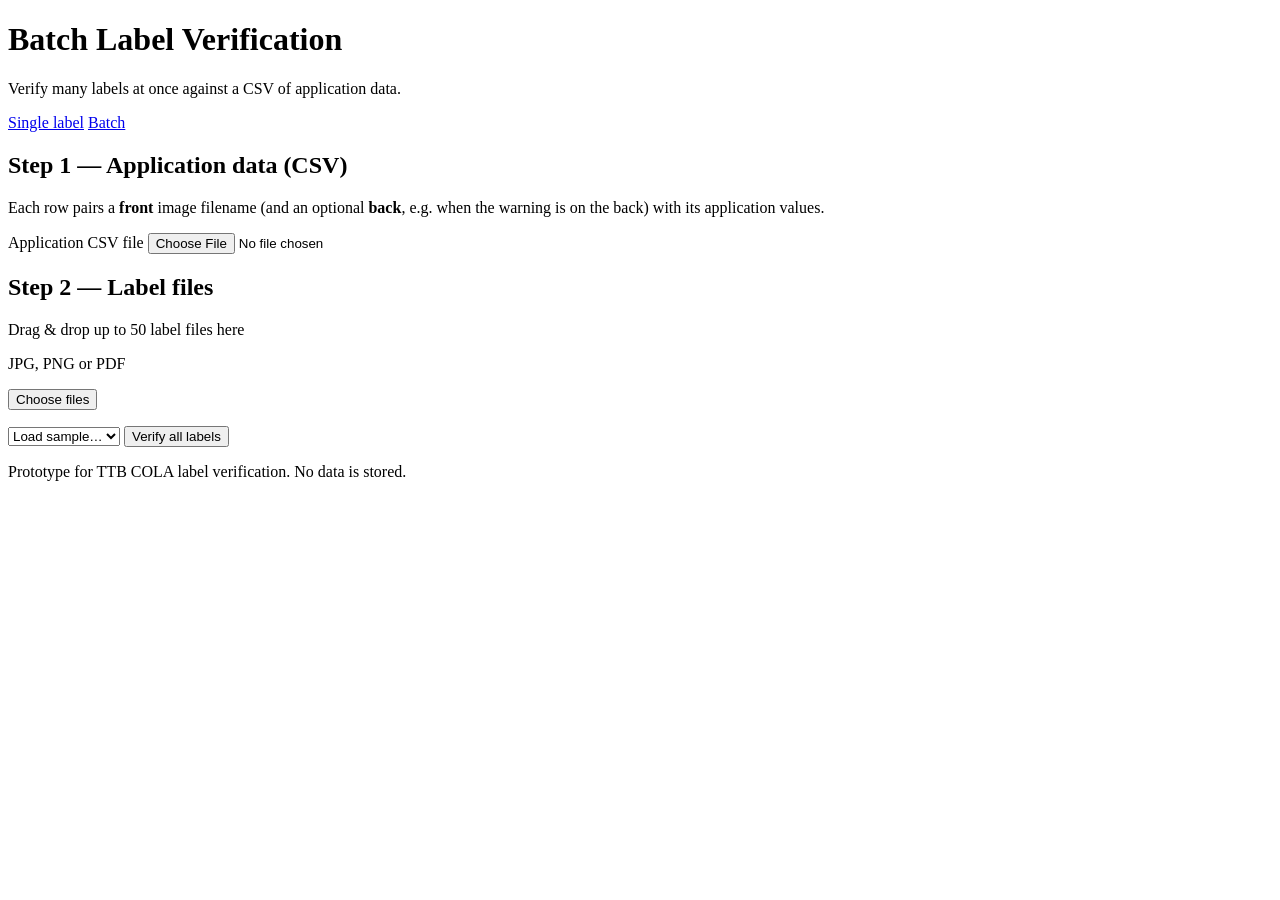
==== app/static/batch.html @ 50c42ef1 "Initial commit Co-Authored-By: Claude Sonnet 4.6 <noreply@anthropic.com>" ====
<!DOCTYPE html>
<html lang="en">
<head>
  <meta charset="utf-8" />
  <meta name="viewport" content="width=device-width, initial-scale=1" />
  <title>TTB Label Verifier — Batch</title>
  <link rel="stylesheet" href="/style.css?v=27" />
</head>
<body>
  <header class="site-header">
    <div class="header-inner">
      <h1>Batch Label Verification</h1>
      <p class="tagline">Verify many labels at once against a CSV of application data.</p>
      <nav class="tabs" aria-label="Verification mode">
        <a href="/" class="tab">Single label</a>
        <a href="/batch.html" class="tab" aria-current="page">Batch</a>
      </nav>
    </div>
  </header>

  <main>
    <section id="batch-upload">
      <h2>Step 1 — Application data (CSV)</h2>
      <p>Each row pairs a <strong>front</strong> image filename (and an optional
         <strong>back</strong>, e.g. when the warning is on the back) with its
         application values.</p>
      <div class="field-row">
        <label for="csv-input">Application CSV file</label>
        <input type="file" id="csv-input" accept=".csv" />
      </div>

      <h2>Step 2 — Label files</h2>
      <div id="batch-dropzone" class="dropzone" tabindex="0" role="button"
           aria-label="Drag and drop label files here, or activate to choose files">
        <p class="dropzone-main">Drag &amp; drop up to 50 label files here</p>
        <p class="dropzone-sub">JPG, PNG or PDF</p>
        <button type="button" id="batch-choose-btn" class="btn btn-secondary">Choose files</button>
        <input type="file" id="batch-files" accept=".jpg,.jpeg,.png,.pdf" multiple hidden />
        <p id="batch-file-count" class="file-name" aria-live="polite"></p>
      </div>

      <div class="actions">
        <select id="batch-sample-select" class="btn btn-secondary sample-select"
                aria-label="Load a sample batch of labels">
          <option value="" selected disabled>Load sample…</option>
          <option value="fixed">Fixed set</option>
          <option value="random">Random set</option>
          <option value="all">All labels</option>
        </select>
        <button type="button" id="batch-start-btn" class="btn btn-primary">Verify all labels</button>
      </div>
      <p id="batch-error" class="error-banner" role="alert" hidden></p>
    </section>

    <section id="batch-progress" hidden>
      <h2>Progress</h2>
      <div id="batch-summary" class="summary"></div>
      <table class="results-table">
        <thead>
          <tr>
            <th scope="col">ID</th>
            <th scope="col">Status</th>
            <th scope="col">Verified</th>
            <th scope="col">Time</th>
          </tr>
        </thead>
        <tbody id="batch-body"></tbody>
      </table>
    </section>
  </main>

  <footer class="site-footer">
    <p>Prototype for TTB COLA label verification. No data is stored.</p>
  </footer>

  <script src="/batch.js?v=29"></script>
</body>
</html>
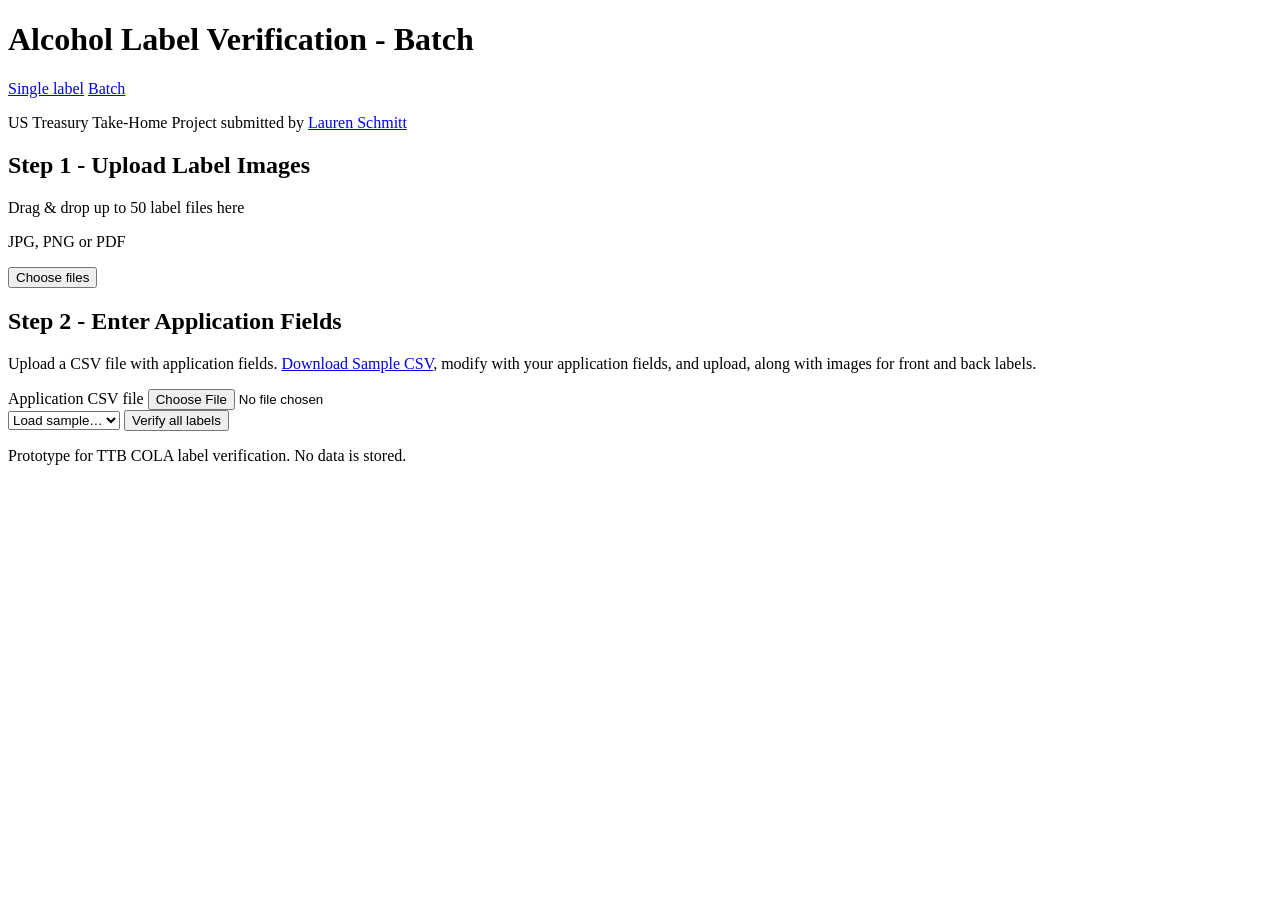
==== commit 8c8d4187: "UI changes + class/type and ABV verification fixes UI (single + batch): - Title "Alcohol Label Verif" ====
--- a/app/static/batch.html
+++ b/app/static/batch.html
@@ -4,32 +4,26 @@
   <meta charset="utf-8" />
   <meta name="viewport" content="width=device-width, initial-scale=1" />
   <title>TTB Label Verifier — Batch</title>
-  <link rel="stylesheet" href="/style.css?v=27" />
+  <link rel="stylesheet" href="/style.css?v=31" />
 </head>
 <body>
   <header class="site-header">
     <div class="header-inner">
-      <h1>Batch Label Verification</h1>
-      <p class="tagline">Verify many labels at once against a CSV of application data.</p>
-      <nav class="tabs" aria-label="Verification mode">
-        <a href="/" class="tab">Single label</a>
-        <a href="/batch.html" class="tab" aria-current="page">Batch</a>
-      </nav>
+      <h1>Alcohol Label Verification - Batch</h1>
+      <div class="header-bottom">
+        <nav class="tabs" aria-label="Verification mode">
+          <a href="/" class="tab">Single label</a>
+          <a href="/batch.html" class="tab" aria-current="page">Batch</a>
+        </nav>
+        <p class="attribution">US Treasury Take-Home Project submitted by
+          <a href="mailto:lps@igencorp.com?subject=US%20Treasury%20Take-home%20Project">Lauren Schmitt</a></p>
+      </div>
     </div>
   </header>
 
   <main>
     <section id="batch-upload">
-      <h2>Step 1 — Application data (CSV)</h2>
-      <p>Each row pairs a <strong>front</strong> image filename (and an optional
-         <strong>back</strong>, e.g. when the warning is on the back) with its
-         application values.</p>
-      <div class="field-row">
-        <label for="csv-input">Application CSV file</label>
-        <input type="file" id="csv-input" accept=".csv" />
-      </div>
-
-      <h2>Step 2 — Label files</h2>
+      <h2>Step 1 - Upload Label Images</h2>
       <div id="batch-dropzone" class="dropzone" tabindex="0" role="button"
            aria-label="Drag and drop label files here, or activate to choose files">
         <p class="dropzone-main">Drag &amp; drop up to 50 label files here</p>
@@ -37,6 +31,15 @@
         <button type="button" id="batch-choose-btn" class="btn btn-secondary">Choose files</button>
         <input type="file" id="batch-files" accept=".jpg,.jpeg,.png,.pdf" multiple hidden />
         <p id="batch-file-count" class="file-name" aria-live="polite"></p>
+      </div>
+
+      <h2>Step 2 - Enter Application Fields</h2>
+      <p>Upload a CSV file with application fields.
+        <a href="/sample-csv" download="Application-Sample.csv">Download Sample CSV</a>,
+        modify with your application fields, and upload, along with images for front and back labels.</p>
+      <div class="field-row">
+        <label for="csv-input">Application CSV file</label>
+        <input type="file" id="csv-input" accept=".csv" />
       </div>
 
       <div class="actions">
@@ -73,6 +76,6 @@
     <p>Prototype for TTB COLA label verification. No data is stored.</p>
   </footer>
 
-  <script src="/batch.js?v=29"></script>
+  <script src="/batch.js?v=31"></script>
 </body>
 </html>
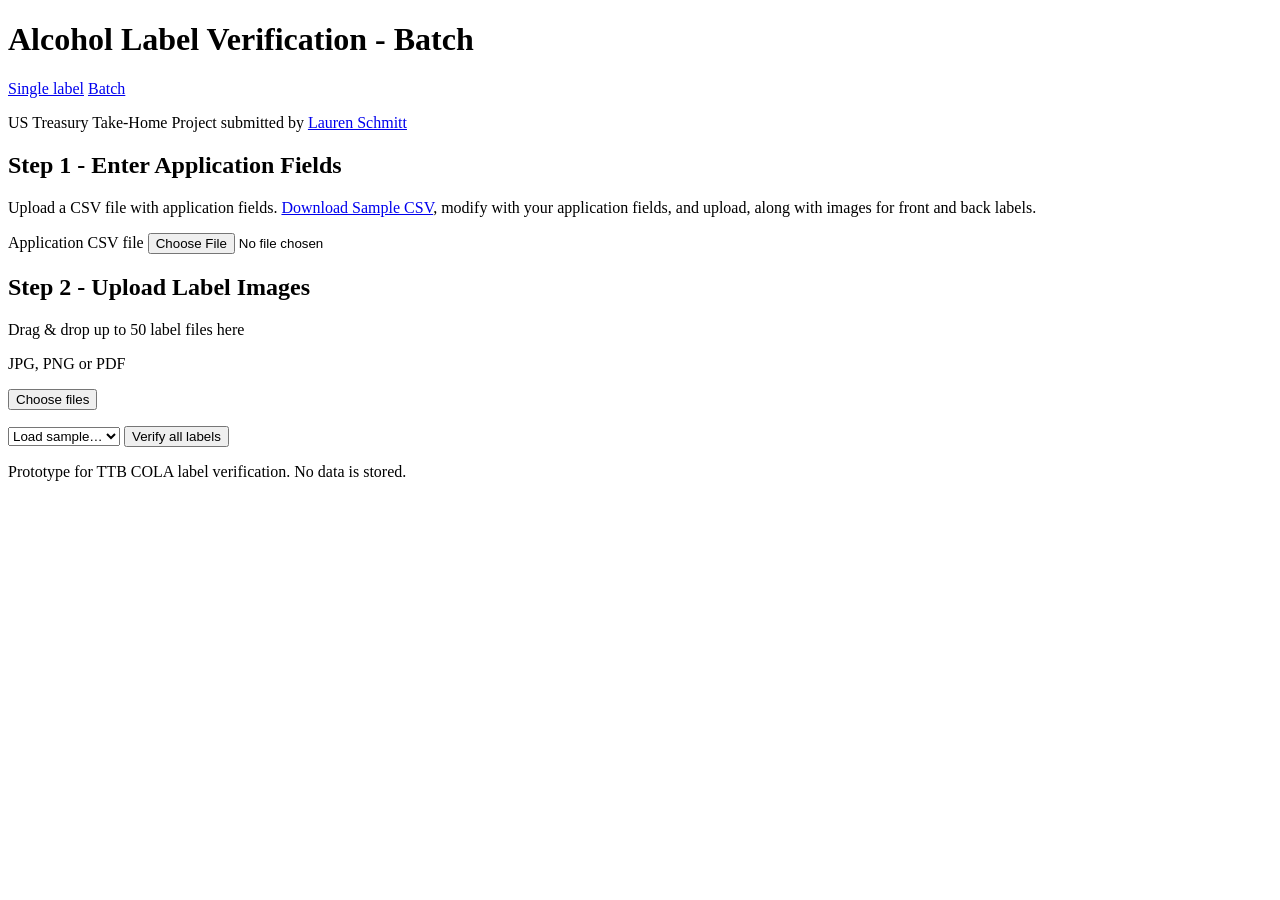
==== commit e086a6ef: "Treat blank-but-on-label as Mismatch; batch step order + UI tweaks - Verification: a field left blan" ====
--- a/app/static/batch.html
+++ b/app/static/batch.html
@@ -4,7 +4,7 @@
   <meta charset="utf-8" />
   <meta name="viewport" content="width=device-width, initial-scale=1" />
   <title>TTB Label Verifier — Batch</title>
-  <link rel="stylesheet" href="/style.css?v=31" />
+  <link rel="stylesheet" href="/style.css?v=32" />
 </head>
 <body>
   <header class="site-header">
@@ -23,7 +23,16 @@
 
   <main>
     <section id="batch-upload">
-      <h2>Step 1 - Upload Label Images</h2>
+      <h2>Step 1 - Enter Application Fields</h2>
+      <p>Upload a CSV file with application fields.
+        <a href="/sample-csv" download="Application-Sample.csv">Download Sample CSV</a>,
+        modify with your application fields, and upload, along with images for front and back labels.</p>
+      <div class="field-row">
+        <label for="csv-input">Application CSV file</label>
+        <input type="file" id="csv-input" accept=".csv" />
+      </div>
+
+      <h2>Step 2 - Upload Label Images</h2>
       <div id="batch-dropzone" class="dropzone" tabindex="0" role="button"
            aria-label="Drag and drop label files here, or activate to choose files">
         <p class="dropzone-main">Drag &amp; drop up to 50 label files here</p>
@@ -31,15 +40,6 @@
         <button type="button" id="batch-choose-btn" class="btn btn-secondary">Choose files</button>
         <input type="file" id="batch-files" accept=".jpg,.jpeg,.png,.pdf" multiple hidden />
         <p id="batch-file-count" class="file-name" aria-live="polite"></p>
-      </div>
-
-      <h2>Step 2 - Enter Application Fields</h2>
-      <p>Upload a CSV file with application fields.
-        <a href="/sample-csv" download="Application-Sample.csv">Download Sample CSV</a>,
-        modify with your application fields, and upload, along with images for front and back labels.</p>
-      <div class="field-row">
-        <label for="csv-input">Application CSV file</label>
-        <input type="file" id="csv-input" accept=".csv" />
       </div>
 
       <div class="actions">
